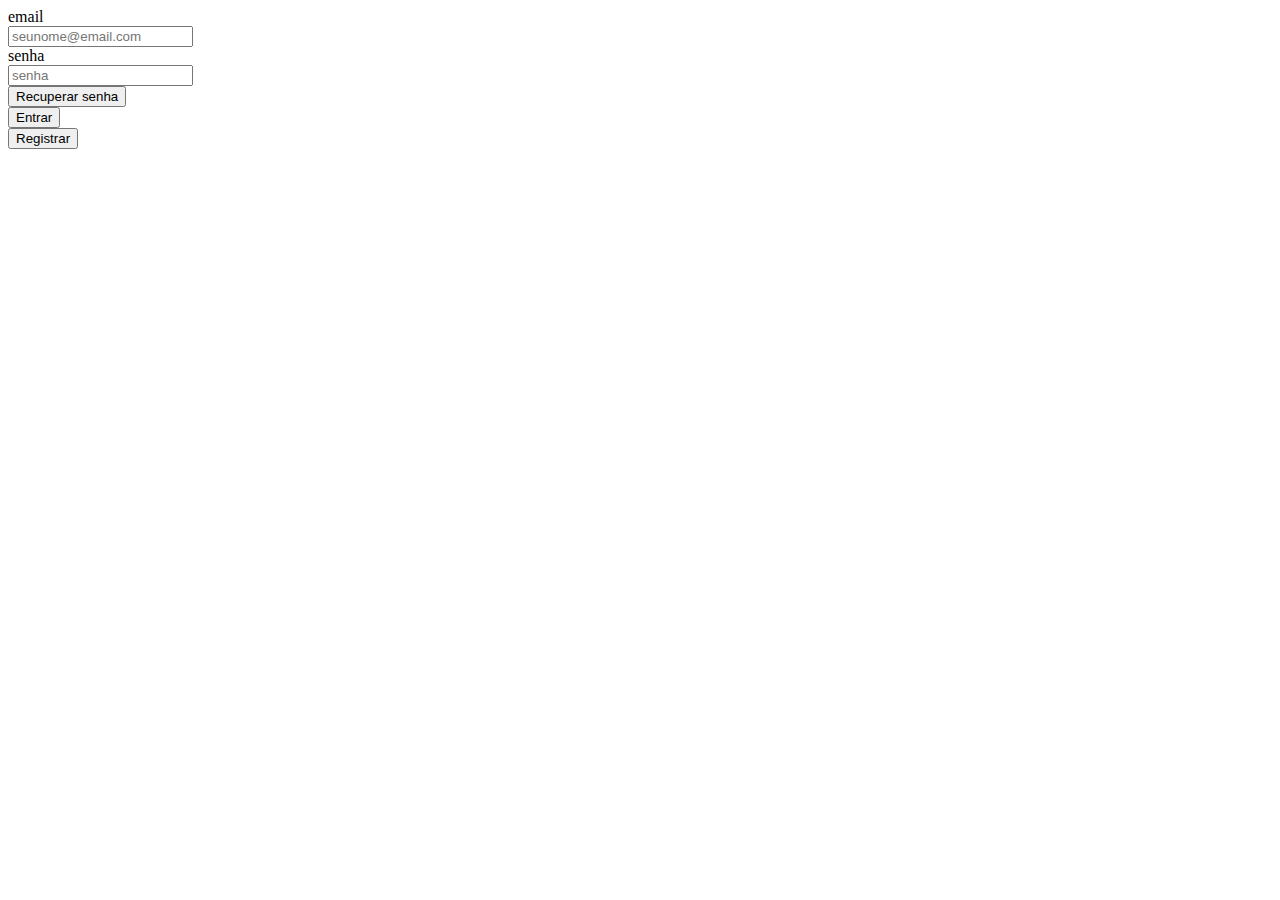
==== index.html @ 3b30a97b "1° base do formulario" ====
<!DOCTYPE html>
<html lang="en">
<head>
    <meta charset="UTF-8">
    <meta name="viewport" content="width=device-width, initial-scale=1.0">
    <title>Login - Controles gastos</title>
</head>
<body>
    <form action="" method="POST">

        <div>
            <div> <label>email</label></div>
            <input type="email" name="email" placeholder="seunome@email.com">
        </div>
        <div>
            <div> <label>senha</label></div>
            <input type="email" name="senha" placeholder="senha">
        </div>
        <div>
            <button type="button">Recuperar senha</button>
        </div>

        <div>
            <button type="button">Entrar</button>
        </div>

        <div>
            <button type="button">Registrar</button>
        </div>



        
    </form>
</body>
</html>
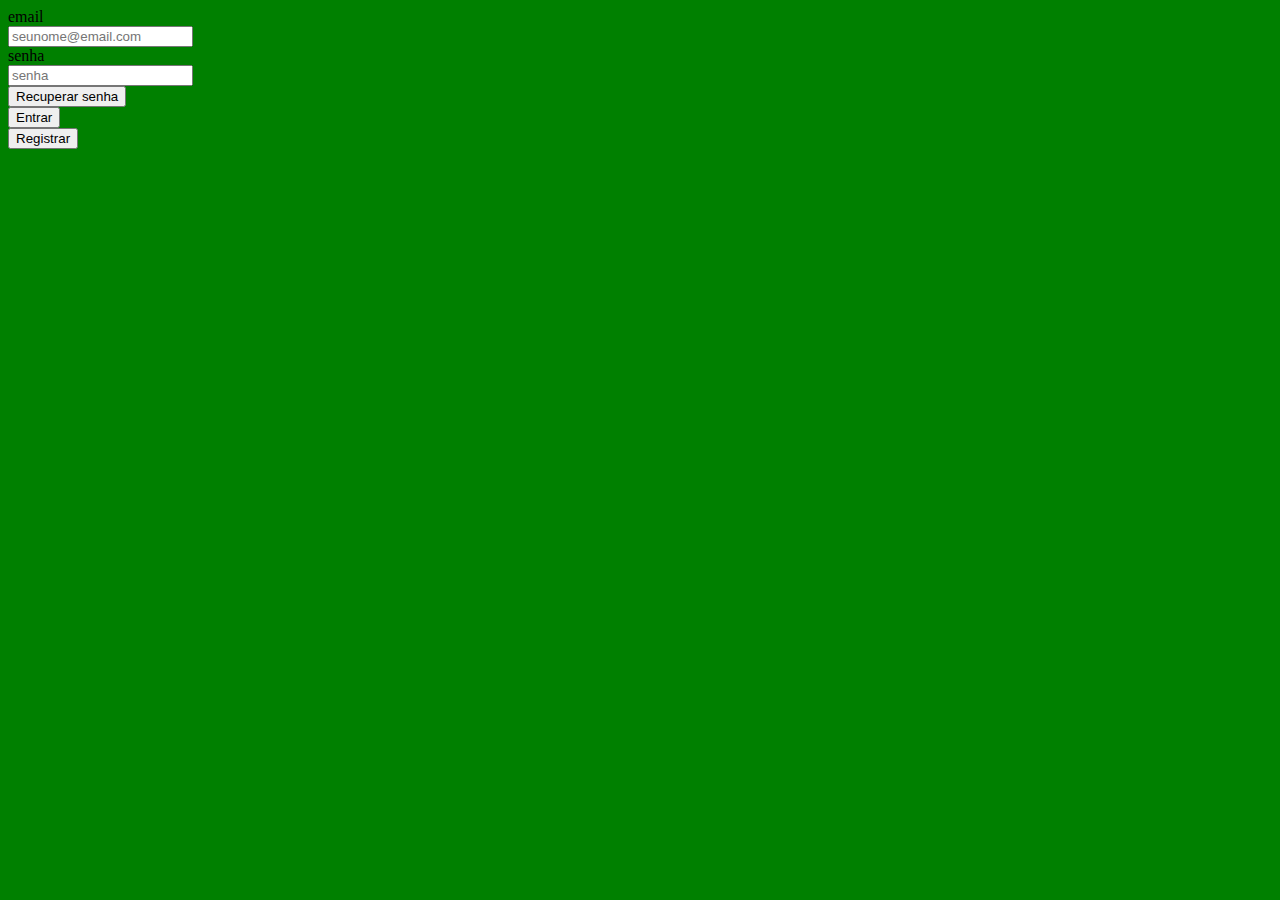
==== commit 783b8be1: "inclusão do css cor de fundo verde" ====
--- a/index.html
+++ b/index.html
@@ -4,6 +4,8 @@
     <meta charset="UTF-8">
     <meta name="viewport" content="width=device-width, initial-scale=1.0">
     <title>Login - Controles gastos</title>
+    <link rel="shortcut icon" href="download.png" type="image/x-icon">
+    <link rel="stylesheet" href="index.css">
 </head>
 <body>
     <form action="" method="POST">
--- a/index.css
+++ b/index.css
@@ -0,0 +1,3 @@
+body{
+    background-color: green;
+}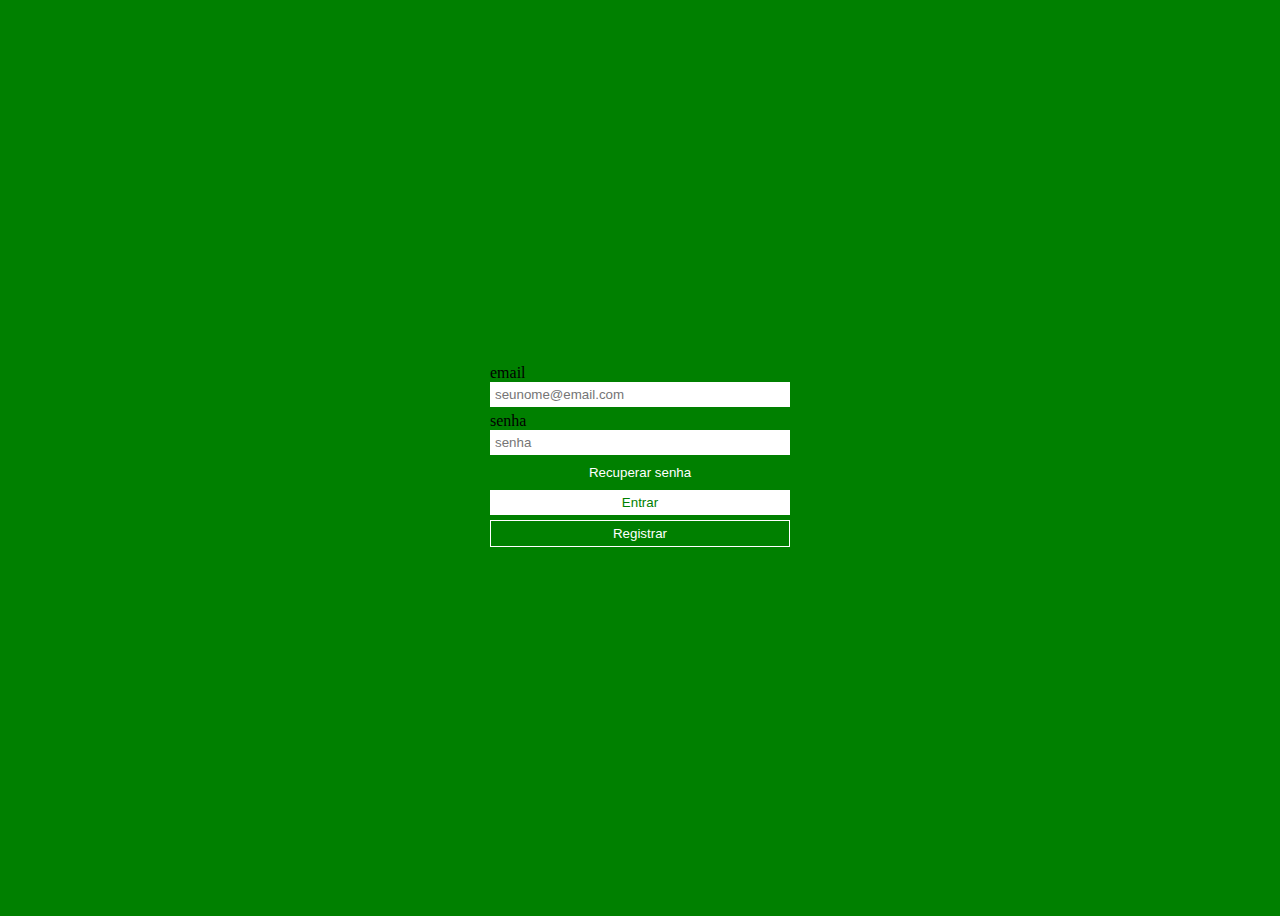
==== commit 0b7a6db7: "1°etapa concluido" ====
--- a/index.html
+++ b/index.html
@@ -19,15 +19,15 @@
             <input type="email" name="senha" placeholder="senha">
         </div>
         <div>
-            <button type="button">Recuperar senha</button>
+            <button type="button" class="clear">Recuperar senha</button>
         </div>
 
         <div>
-            <button type="button">Entrar</button>
+            <button type="button" class="solid">Entrar</button>
         </div>
 
         <div>
-            <button type="button">Registrar</button>
+            <button type="button" class="outline">Registrar</button>
         </div>
 
 
--- a/index.css
+++ b/index.css
@@ -1,3 +1,40 @@
 body{
     background-color: green;
-}+    display: flex;
+    justify-content: center;
+    align-items: center;
+    height: 100vh;
+}
+form{
+    width: 300px;
+}
+input{
+    border: none;
+}
+input, button{
+    padding: 5px;
+    margin-bottom: 5px;
+    width: -webkit-fill-available;
+}
+button{
+    cursor: pointer;
+    
+}
+button:active{
+    opacity: 0.8;
+}    
+.clear{
+    background-color: transparent;
+    border: none;
+    color: white;
+}
+.solid{
+    background-color: white;
+    border: none;
+    color: green;
+}
+.outline{
+    background-color: transparent;
+    color: white;
+    border: 1px solid white;
+}
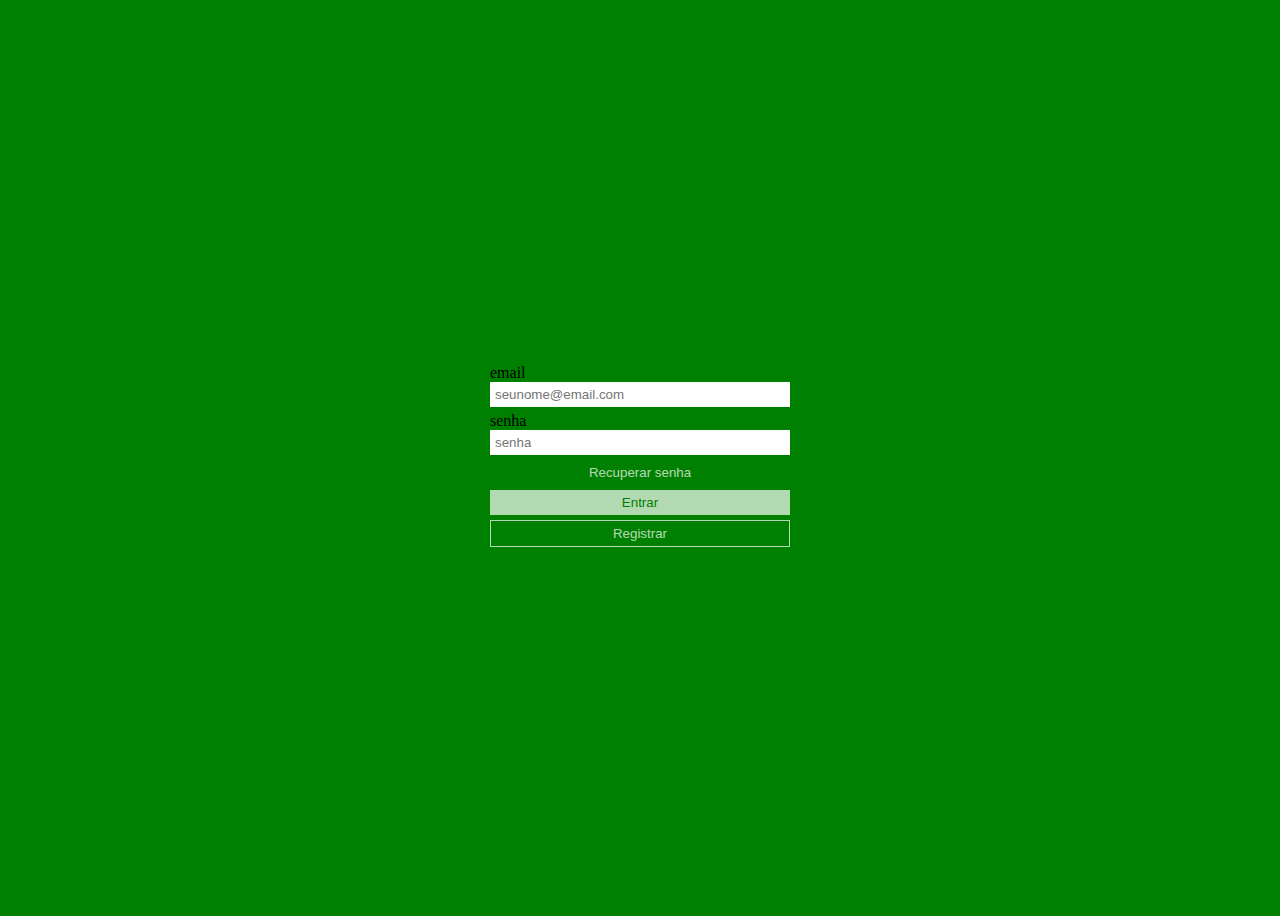
==== commit 48822fba: "inclusão do javaScript" ====
--- a/index.html
+++ b/index.html
@@ -12,22 +12,23 @@
 
         <div>
             <div> <label>email</label></div>
-            <input type="email" name="email" placeholder="seunome@email.com">
+            <input type="email" name="email" id="email" onchange="validateField()" placeholder="seunome@email.com">
         </div>
         <div>
             <div> <label>senha</label></div>
-            <input type="email" name="senha" placeholder="senha">
+            <input type="password" name="password" id="password"
+            onchange="validateFields()" placeholder="senha">
         </div>
         <div>
-            <button type="button" class="clear">Recuperar senha</button>
+            <button type="button" class="clear" id="recover-password-button" disabled="true">Recuperar senha</button>
         </div>
 
         <div>
-            <button type="button" class="solid">Entrar</button>
+            <button type="button" class="solid" id="login-button" disabled="true">Entrar</button>
         </div>
-
+ 
         <div>
-            <button type="button" class="outline">Registrar</button>
+            <button type="button" class="outline" disabled="true">Registrar</button>
         </div>
 
 
@@ -35,4 +36,5 @@
         
     </form>
 </body>
+<script src="index.js"></script>
 </html>--- a/index.css
+++ b/index.css
@@ -22,7 +22,10 @@
 }
 button:active{
     opacity: 0.8;
-}    
+}  
+button[disabled]{
+    opacity: 0.7;
+}  
 .clear{
     background-color: transparent;
     border: none;
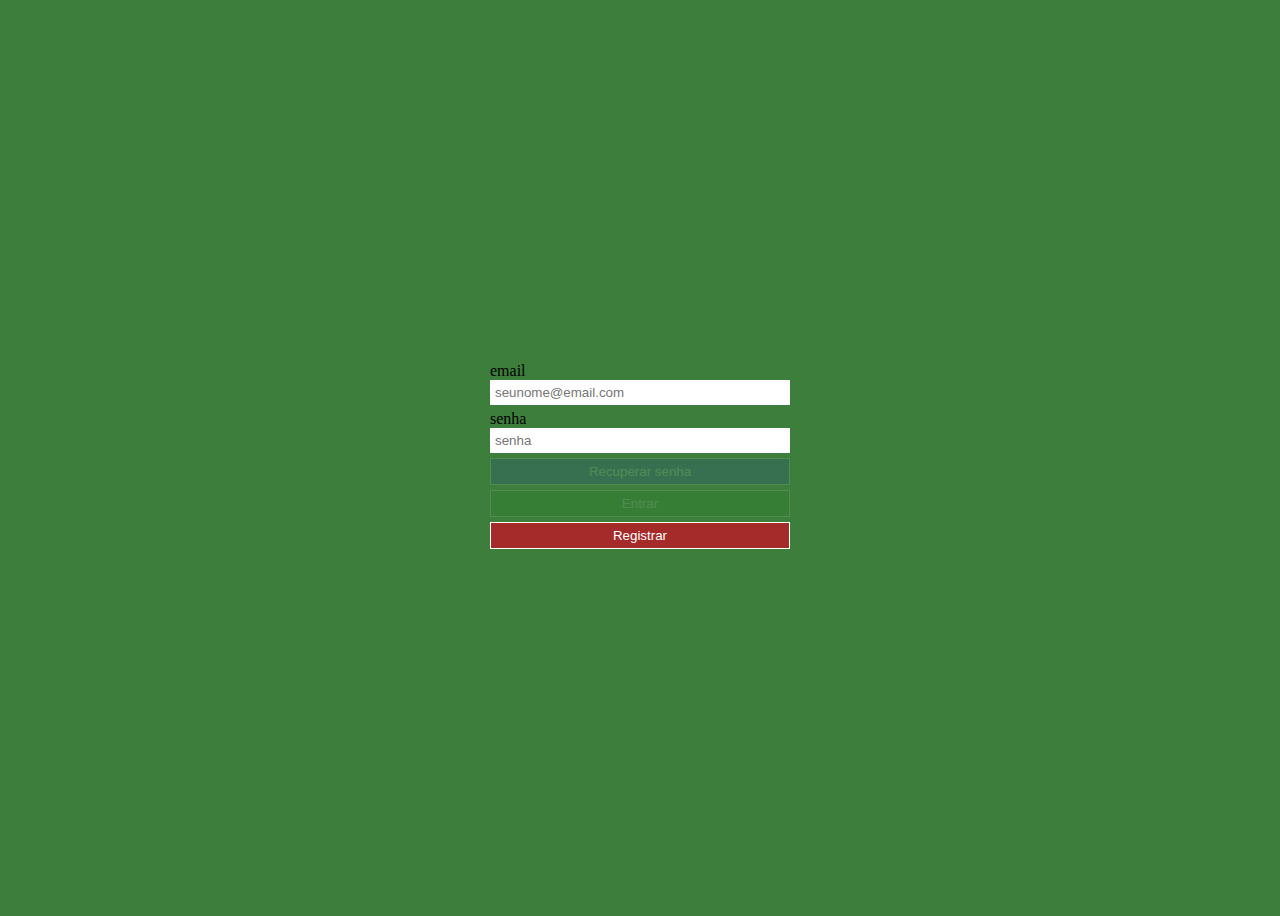
==== commit b64b9ead: "2°alteração na area do email" ====
--- a/index.html
+++ b/index.html
@@ -8,27 +8,28 @@
     <link rel="stylesheet" href="index.css">
 </head>
 <body>
-    <form action="" method="POST">
+    <form>
 
         <div>
             <div> <label>email</label></div>
-            <input type="email" name="email" id="email" onchange="validateField()" placeholder="seunome@email.com">
+            <input type="email" name="email" id="email" onchange="validateFields()"  placeholder="seunome@email.com">
+           
         </div>
         <div>
             <div> <label>senha</label></div>
-            <input type="password" name="password" id="password"
-            onchange="validateFields()" placeholder="senha">
+            <input type="password" name="password" id="password" placeholder="senha">
+            
         </div>
         <div>
             <button type="button" class="clear" id="recover-password-button" disabled="true">Recuperar senha</button>
         </div>
 
         <div>
-            <button type="button" class="solid" id="login-button" disabled="true">Entrar</button>
+            <button type="button" class="solid" disabled="true" >Entrar</button>
         </div>
  
         <div>
-            <button type="button" class="outline" disabled="true">Registrar</button>
+            <button type="button" class="outline" >Registrar</button>
         </div>
 
 
--- a/index.css
+++ b/index.css
@@ -1,5 +1,5 @@
 body{
-    background-color: green;
+    background-color: rgb(61, 126, 61);
     display: flex;
     justify-content: center;
     align-items: center;
@@ -17,27 +17,30 @@
     width: -webkit-fill-available;
 }
 button{
-    cursor: pointer;
+    cursor: progress;
     
 }
 button:active{
-    opacity: 0.8;
+    opacity: 0.10;
 }  
 button[disabled]{
-    opacity: 0.7;
+    opacity: 0.10;
 }  
 .clear{
-    background-color: transparent;
-    border: none;
-    color: white;
+    background-color:blue;
+    color:white;
+    border: 1px solid white;
+   
 }
 .solid{
-    background-color: white;
-    border: none;
-    color: green;
+    background-color:green;
+    color: white;
+    border: 1px solid white;
+    
 }
 .outline{
-    background-color: transparent;
-    color: white;
+    background-color: brown;
+    color:white;
     border: 1px solid white;
 }
+
